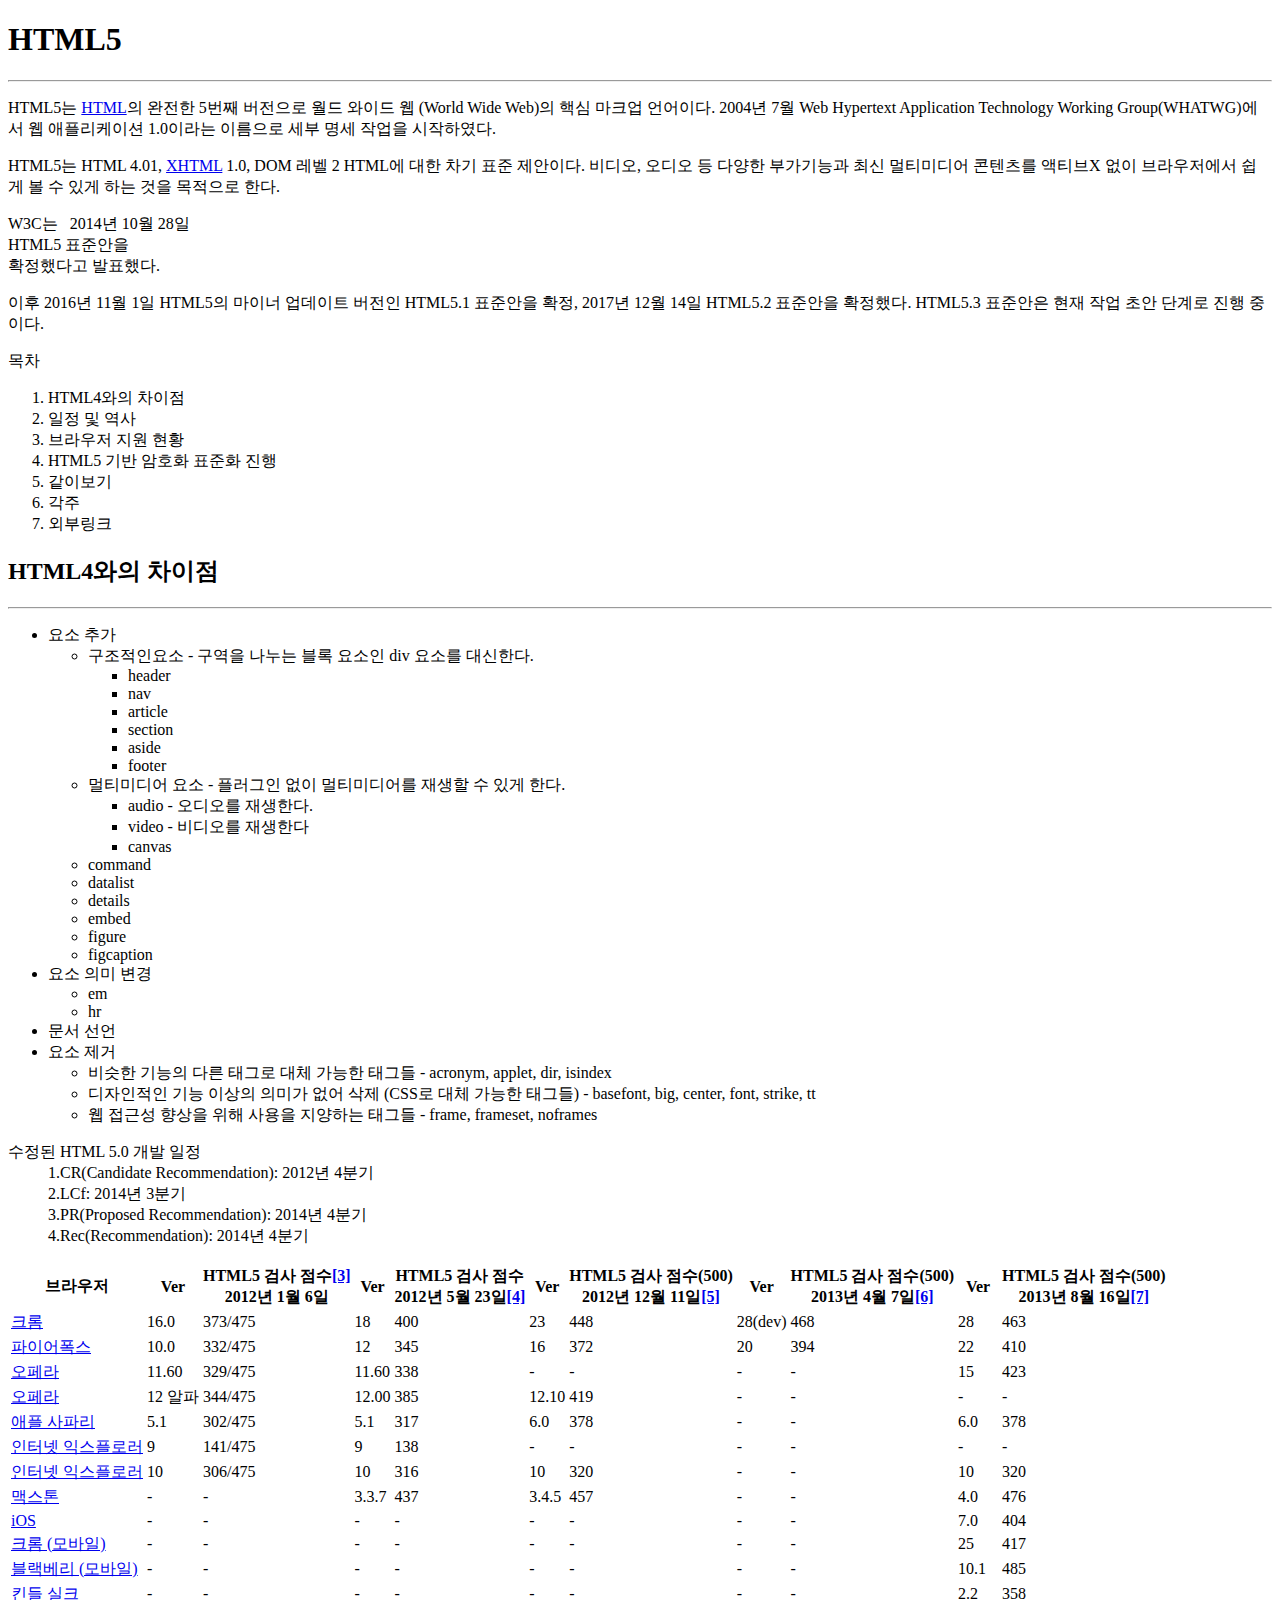
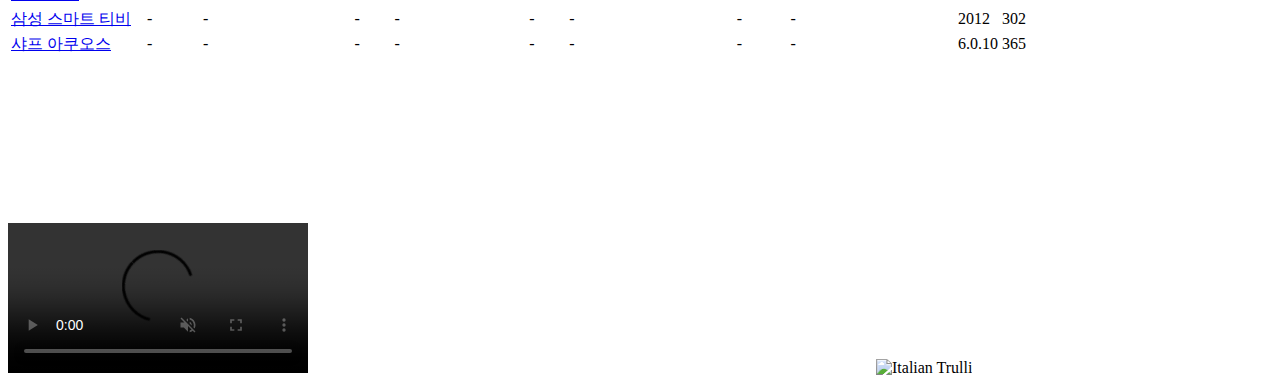
==== index.html @ 2bc71972 "인덱스 파일 추가 2021/" ====
<!DOCTYPE html>
<html lang="en">
  <head>
    <meta charset="UTF-8" />
    <meta name="viewport" content="width=device-width, initial-scale=1.0" />
    <meta http-equiv="X-UA-Compatible" content="ie=edge" />
    <title>Document</title>
  </head>
  <body>
    <h1>HTML5</h1>
    <hr />
    <p>
      HTML5는 <a href="https://ko.wikipedia.org/wiki/HTML">HTML</a>의 완전한
      5번째 버전으로 월드 와이드 웹 (World Wide Web)의 핵심 마크업 언어이다.
      2004년 7월 Web Hypertext Application Technology Working Group(WHATWG)에서
      웹 애플리케이션 1.0이라는 이름으로 세부 명세 작업을 시작하였다.
    </p>
    <p>
      HTML5는 HTML 4.01,
      <a href="https://ko.wikipedia.org/wiki/XHTML" target="_blink">XHTML</a>
      1.0, DOM 레벨 2 HTML에 대한 차기 표준 제안이다. 비디오, 오디오 등 다양한
      부가기능과 최신 멀티미디어 콘텐츠를 액티브X 없이 브라우저에서 쉽게 볼 수
      있게 하는 것을 목적으로 한다.
    </p>
    <p>
      W3C는 &nbsp; 2014년 10월 28일<br />
      HTML5 표준안을<br />
      확정했다고 발표했다.
    </p>
    <p>
      이후 2016년 11월 1일 HTML5의 마이너 업데이트 버전인 HTML5.1 표준안을 확정,
      2017년 12월 14일 HTML5.2 표준안을 확정했다. HTML5.3 표준안은 현재 작업
      초안 단계로 진행 중이다.
    </p>
    <p>목차</p>
    <ol>
      <li>HTML4와의 차이점</li>
      <li>일정 및 역사</li>
      <li>브라우저 지원 현황</li>
      <li>HTML5 기반 암호화 표준화 진행</li>
      <li>같이보기</li>
      <li>각주</li>
      <li>외부링크</li>
    </ol>
    <h2>HTML4와의 차이점</h2>
    <hr />
    <ul>
      <li>
        요소 추가
        <ul>
          <li>
            구조적인요소 - 구역을 나누는 블록 요소인 div 요소를 대신한다.
            <ul>
              <li>header</li>
              <li>nav</li>
              <li>article</li>
              <li>section</li>
              <li>aside</li>
              <li>footer</li>
            </ul>
          </li>
          <li>
            멀티미디어 요소 - 플러그인 없이 멀티미디어를 재생할 수 있게 한다.
            <ul>
              <li>audio - 오디오를 재생한다.</li>
              <li>video - 비디오를 재생한다</li>
              <li>canvas</li>
            </ul>
          </li>
          <li>command</li>
          <li>datalist</li>
          <li>details</li>
          <li>embed</li>
          <li>figure</li>
          <li>figcaption</li>
        </ul>
      </li>
      <li>
        요소 의미 변경
        <ul>
          <li>em</li>
          <li>hr</li>
        </ul>
      </li>
      <li>문서 선언</li>
      <li>
        요소 제거
        <ul>
          <li>
            비슷한 기능의 다른 태그로 대체 가능한 태그들 - acronym, applet, dir,
            isindex
          </li>
          <li>
            디자인적인 기능 이상의 의미가 없어 삭제 (CSS로 대체 가능한 태그들) -
            basefont, big, center, font, strike, tt
          </li>
          <li>
            웹 접근성 향상을 위해 사용을 지양하는 태그들 - frame, frameset,
            noframes
          </li>
        </ul>
      </li>
    </ul>
    <dl>
      <dt>수정된 HTML 5.0 개발 일정</dt>
      <dd>1.CR(Candidate Recommendation): 2012년 4분기</dd>
      <dd>2.LCf: 2014년 3분기</dd>
      <dd>3.PR(Proposed Recommendation): 2014년 4분기</dd>
      <dd>4.Rec(Recommendation): 2014년 4분기</dd>
    </dl>
    <table>
      <thead>
        <tr>
          <th>브라우저</th>
          <th>Ver</th>
          <th>
            HTML5 검사 점수<a
              href="https://ko.wikipedia.org/wiki/HTML5#cite_note-3"
              >[3]</a
            ><br />2012년 1월 6일
          </th>
          <th>Ver</th>
          <th>
            HTML5 검사 점수<br />2012년 5월 23일<a
              href="https://ko.wikipedia.org/wiki/HTML5#cite_note-4"
              >[4]</a
            >
          </th>
          <th>Ver</th>
          <th>
            HTML5 검사 점수(500)<br />2012년 12월 11일<a
              href="https://ko.wikipedia.org/wiki/HTML5#cite_note-5"
              >[5]</a
            >
          </th>
          <th>Ver</th>
          <th>
            HTML5 검사 점수(500)<br />2013년 4월 7일<a
              href="https://ko.wikipedia.org/wiki/HTML5#cite_note-6"
              >[6]</a
            >
          </th>
          <th>Ver</th>
          <th>
            HTML5 검사 점수(500)<br />2013년 8월 16일<a
              href="https://ko.wikipedia.org/wiki/HTML5#cite_note-7"
              >[7]</a
            >
          </th>
        </tr>
      </thead>
      <tbody>
        <tr>
          <td>
            <a
              href="https://ko.wikipedia.org/wiki/%EA%B5%AC%EA%B8%80_%ED%81%AC%EB%A1%AC"
              >크롬</a
            >
          </td>
          <td>16.0</td>
          <td>373/475</td>
          <td>18</td>
          <td>400</td>
          <td>23</td>
          <td>448</td>
          <td>28(dev)</td>
          <td>468</td>
          <td>28</td>
          <td>463</td>
        </tr>
        <tr>
          <td>
            <a
              href="https://ko.wikipedia.org/wiki/%EB%AA%A8%EC%A7%88%EB%9D%BC_%ED%8C%8C%EC%9D%B4%EC%96%B4%ED%8F%AD%EC%8A%A4"
              >파이어폭스</a
            >
          </td>
          <td>10.0</td>
          <td>332/475</td>
          <td>12</td>
          <td>345</td>
          <td>16</td>
          <td>372</td>
          <td>20</td>
          <td>394</td>
          <td>22</td>
          <td>410</td>
        </tr>
        <tr>
          <td>
            <a
              href="https://ko.wikipedia.org/wiki/%EC%98%A4%ED%8E%98%EB%9D%BC_(%EC%9B%B9_%EB%B8%8C%EB%9D%BC%EC%9A%B0%EC%A0%80)"
              >오페라</a
            >
          </td>
          <td>11.60</td>
          <td>329/475</td>
          <td>11.60</td>
          <td>338</td>
          <td>-</td>
          <td>-</td>
          <td>-</td>
          <td>-</td>
          <td>15</td>
          <td>423</td>
        </tr>
        <tr>
          <td>
            <a
              href="https://ko.wikipedia.org/wiki/%EC%98%A4%ED%8E%98%EB%9D%BC_(%EC%9B%B9_%EB%B8%8C%EB%9D%BC%EC%9A%B0%EC%A0%80)"
              >오페라</a
            >
          </td>
          <td>12 알파</td>
          <td>344/475</td>
          <td>12.00</td>
          <td>385</td>
          <td>12.10</td>
          <td>419</td>
          <td>-</td>
          <td>-</td>
          <td>-</td>
          <td>-</td>
        </tr>
        <tr>
          <td>
            <a
              href="https://ko.wikipedia.org/wiki/%EC%95%A0%ED%94%8C_%EC%82%AC%ED%8C%8C%EB%A6%AC"
              >애플 사파리</a
            >
          </td>
          <td>5.1</td>
          <td>302/475</td>
          <td>5.1</td>
          <td>317</td>
          <td>6.0</td>
          <td>378</td>
          <td>-</td>
          <td>-</td>
          <td>6.0</td>
          <td>378</td>
        </tr>
        <tr>
          <td>
            <a
              href="https://ko.wikipedia.org/wiki/%EC%9D%B8%ED%84%B0%EB%84%B7_%EC%9D%B5%EC%8A%A4%ED%94%8C%EB%A1%9C%EB%9F%AC"
              >인터넷 익스플로러</a
            >
          </td>
          <td>9</td>
          <td>141/475</td>
          <td>9</td>
          <td>138</td>
          <td>-</td>
          <td>-</td>
          <td>-</td>
          <td>-</td>
          <td>-</td>
          <td>-</td>
        </tr>
        <tr>
          <td>
            <a
              href="https://ko.wikipedia.org/wiki/%EC%9D%B8%ED%84%B0%EB%84%B7_%EC%9D%B5%EC%8A%A4%ED%94%8C%EB%A1%9C%EB%9F%AC"
              >인터넷 익스플로러</a
            >
          </td>
          <td>10</td>
          <td>306/475</td>
          <td>10</td>
          <td>316</td>
          <td>10</td>
          <td>320</td>
          <td>-</td>
          <td>-</td>
          <td>10</td>
          <td>320</td>
        </tr>
        <tr>
          <td>
            <a href="https://ko.wikipedia.org/wiki/%EB%A7%A5%EC%8A%A4%ED%86%A4"
              >맥스톤</a
            >
          </td>
          <td>-</td>
          <td>-</td>
          <td>3.3.7</td>
          <td>437</td>
          <td>3.4.5</td>
          <td>457</td>
          <td>-</td>
          <td>-</td>
          <td>4.0</td>
          <td>476</td>
        </tr>
        <tr>
          <td><a href="https://ko.wikipedia.org/wiki/IOS">iOS</a></td>
          <td>-</td>
          <td>-</td>
          <td>-</td>
          <td>-</td>
          <td>-</td>
          <td>-</td>
          <td>-</td>
          <td>-</td>
          <td>7.0</td>
          <td>404</td>
        </tr>
        <tr>
          <td>
            <a
              href="https://ko.wikipedia.org/wiki/%EA%B5%AC%EA%B8%80_%ED%81%AC%EB%A1%AC"
              >크롬 (모바일)</a
            >
          </td>
          <td>-</td>
          <td>-</td>
          <td>-</td>
          <td>-</td>
          <td>-</td>
          <td>-</td>
          <td>-</td>
          <td>-</td>
          <td>25</td>
          <td>417</td>
        </tr>
        <tr>
          <td>
            <a
              href="https://ko.wikipedia.org/wiki/%EB%B8%94%EB%9E%99%EB%B2%A0%EB%A6%AC_OS"
              >블랙베리 (모바일)</a
            >
          </td>
          <td>-</td>
          <td>-</td>
          <td>-</td>
          <td>-</td>
          <td>-</td>
          <td>-</td>
          <td>-</td>
          <td>-</td>
          <td>10.1</td>
          <td>485</td>
        </tr>
        <tr>
          <td>
            <a href="https://ko.wikipedia.org/wiki/%ED%82%A8%EB%93%A4"
              >킨들 실크</a
            >
          </td>
          <td>-</td>
          <td>-</td>
          <td>-</td>
          <td>-</td>
          <td>-</td>
          <td>-</td>
          <td>-</td>
          <td>-</td>
          <td>2.2</td>
          <td>358</td>
        </tr>
        <tr>
          <td>
            <a
              href="https://ko.wikipedia.org/w/index.php?title=%EC%82%BC%EC%84%B1_%EC%8A%A4%EB%A7%88%ED%8A%B8_%ED%8B%B0%EB%B9%84&action=edit&redlink=1"
              >삼성 스마트 티비</a
            >
          </td>
          <td>-</td>
          <td>-</td>
          <td>-</td>
          <td>-</td>
          <td>-</td>
          <td>-</td>
          <td>-</td>
          <td>-</td>
          <td>2012</td>
          <td>302</td>
        </tr>
        <tr>
          <td>
            <a
              href="https://ko.wikipedia.org/w/index.php?title=%EC%83%A4%ED%94%84_%EC%95%84%EC%BF%A0%EC%98%A4%EC%8A%A4&action=edit&redlink=1"
              >샤프 아쿠오스</a
            >
          </td>
          <td>-</td>
          <td>-</td>
          <td>-</td>
          <td>-</td>
          <td>-</td>
          <td>-</td>
          <td>-</td>
          <td>-</td>
          <td>6.0.10</td>
          <td>365</td>
        </tr>
      </tbody>
    </table>
    <video controls autoplay muted loop>
      <source
        src="https://www.w3schools.com/html/mov_bbb.mp4"
        type="video/mp4"
      />
    </video>
    <iframe
      width="560"
      height="315"
      src="https://www.youtube.com/embed/u85YnP_-yCg?autoplay=1&mute=1"
      title="YouTube video player"
      frameborder="0"
      allow="accelerometer; autoplay; clipboard-write; encrypted-media; gyroscope; picture-in-picture"
      allowfullscreen
    ></iframe>
    <img
      src="https://www.w3schools.com/html/pic_trulli.jpg"
      alt="Italian Trulli"
    />
  </body>
</html>
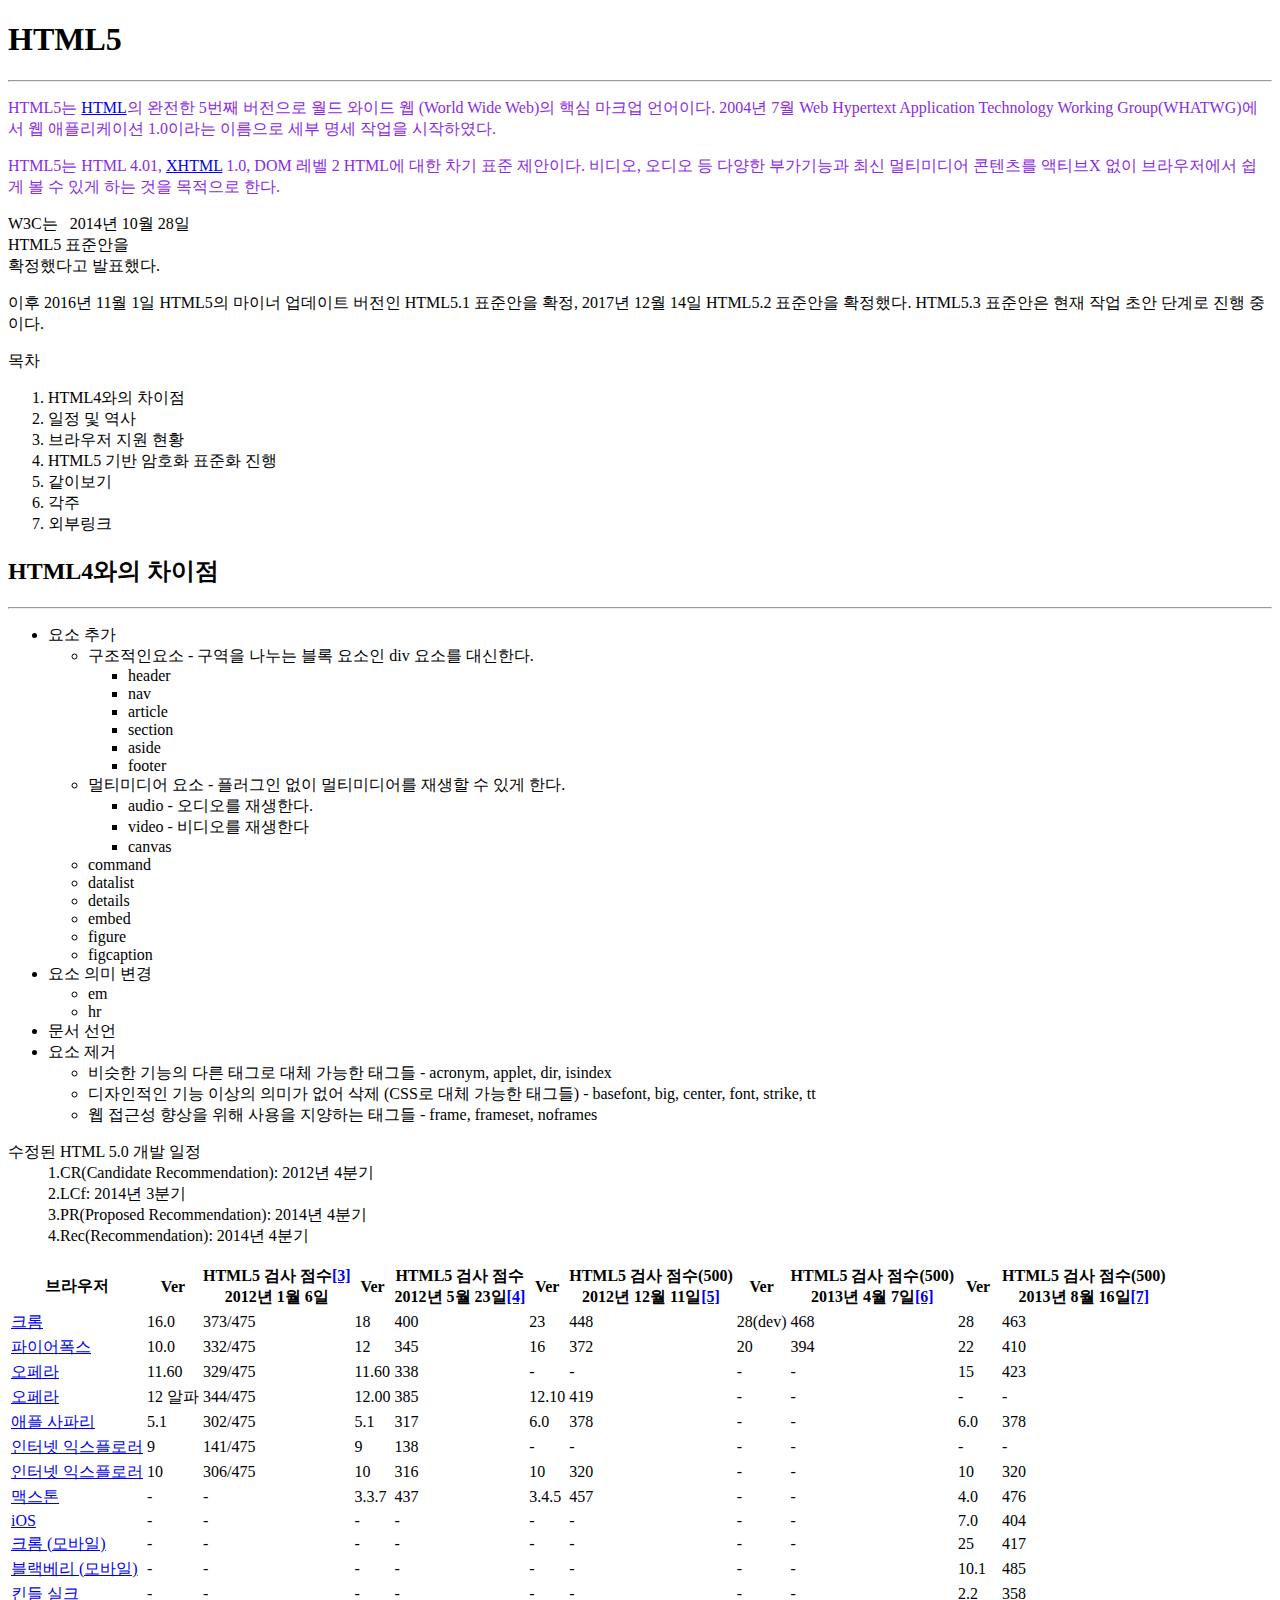
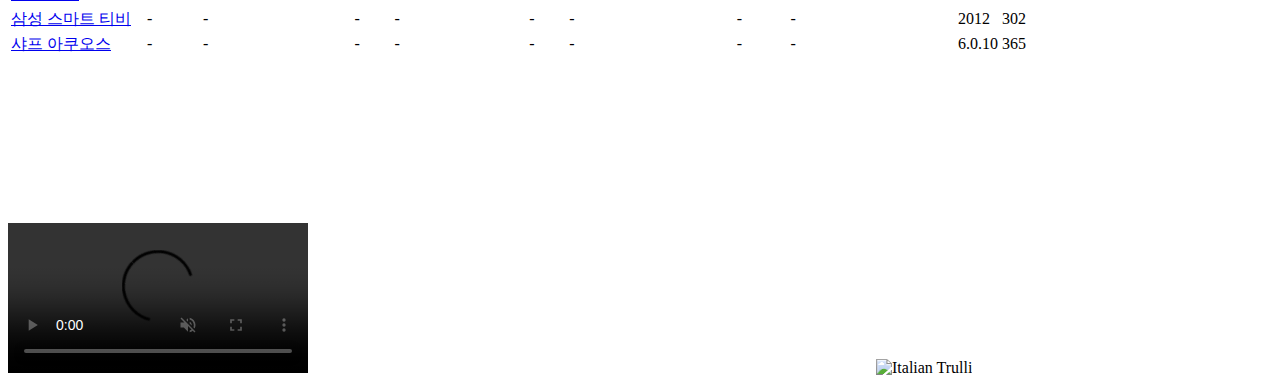
==== commit ca9b2759: "수업내용 추가" ====
--- a/index.html
+++ b/index.html
@@ -5,17 +5,34 @@
     <meta name="viewport" content="width=device-width, initial-scale=1.0" />
     <meta http-equiv="X-UA-Compatible" content="ie=edge" />
     <title>Document</title>
+    <style>
+      #heading {
+        font-size: 20px;
+        color: red;
+      }
+      #paragraph {
+        color: blueviolet;
+      }
+
+      #text {
+        color: green;
+      }
+
+      #type-text {
+        text-decoration: underline;
+      }
+    </style>
   </head>
   <body>
-    <h1>HTML5</h1>
+    <h1 id="heading ">HTML5</h1>
     <hr />
-    <p>
+    <p id="paragraph" class="text type-text">
       HTML5는 <a href="https://ko.wikipedia.org/wiki/HTML">HTML</a>의 완전한
       5번째 버전으로 월드 와이드 웹 (World Wide Web)의 핵심 마크업 언어이다.
       2004년 7월 Web Hypertext Application Technology Working Group(WHATWG)에서
       웹 애플리케이션 1.0이라는 이름으로 세부 명세 작업을 시작하였다.
     </p>
-    <p>
+    <p id="paragraph" class="text type-text">
       HTML5는 HTML 4.01,
       <a href="https://ko.wikipedia.org/wiki/XHTML" target="_blink">XHTML</a>
       1.0, DOM 레벨 2 HTML에 대한 차기 표준 제안이다. 비디오, 오디오 등 다양한
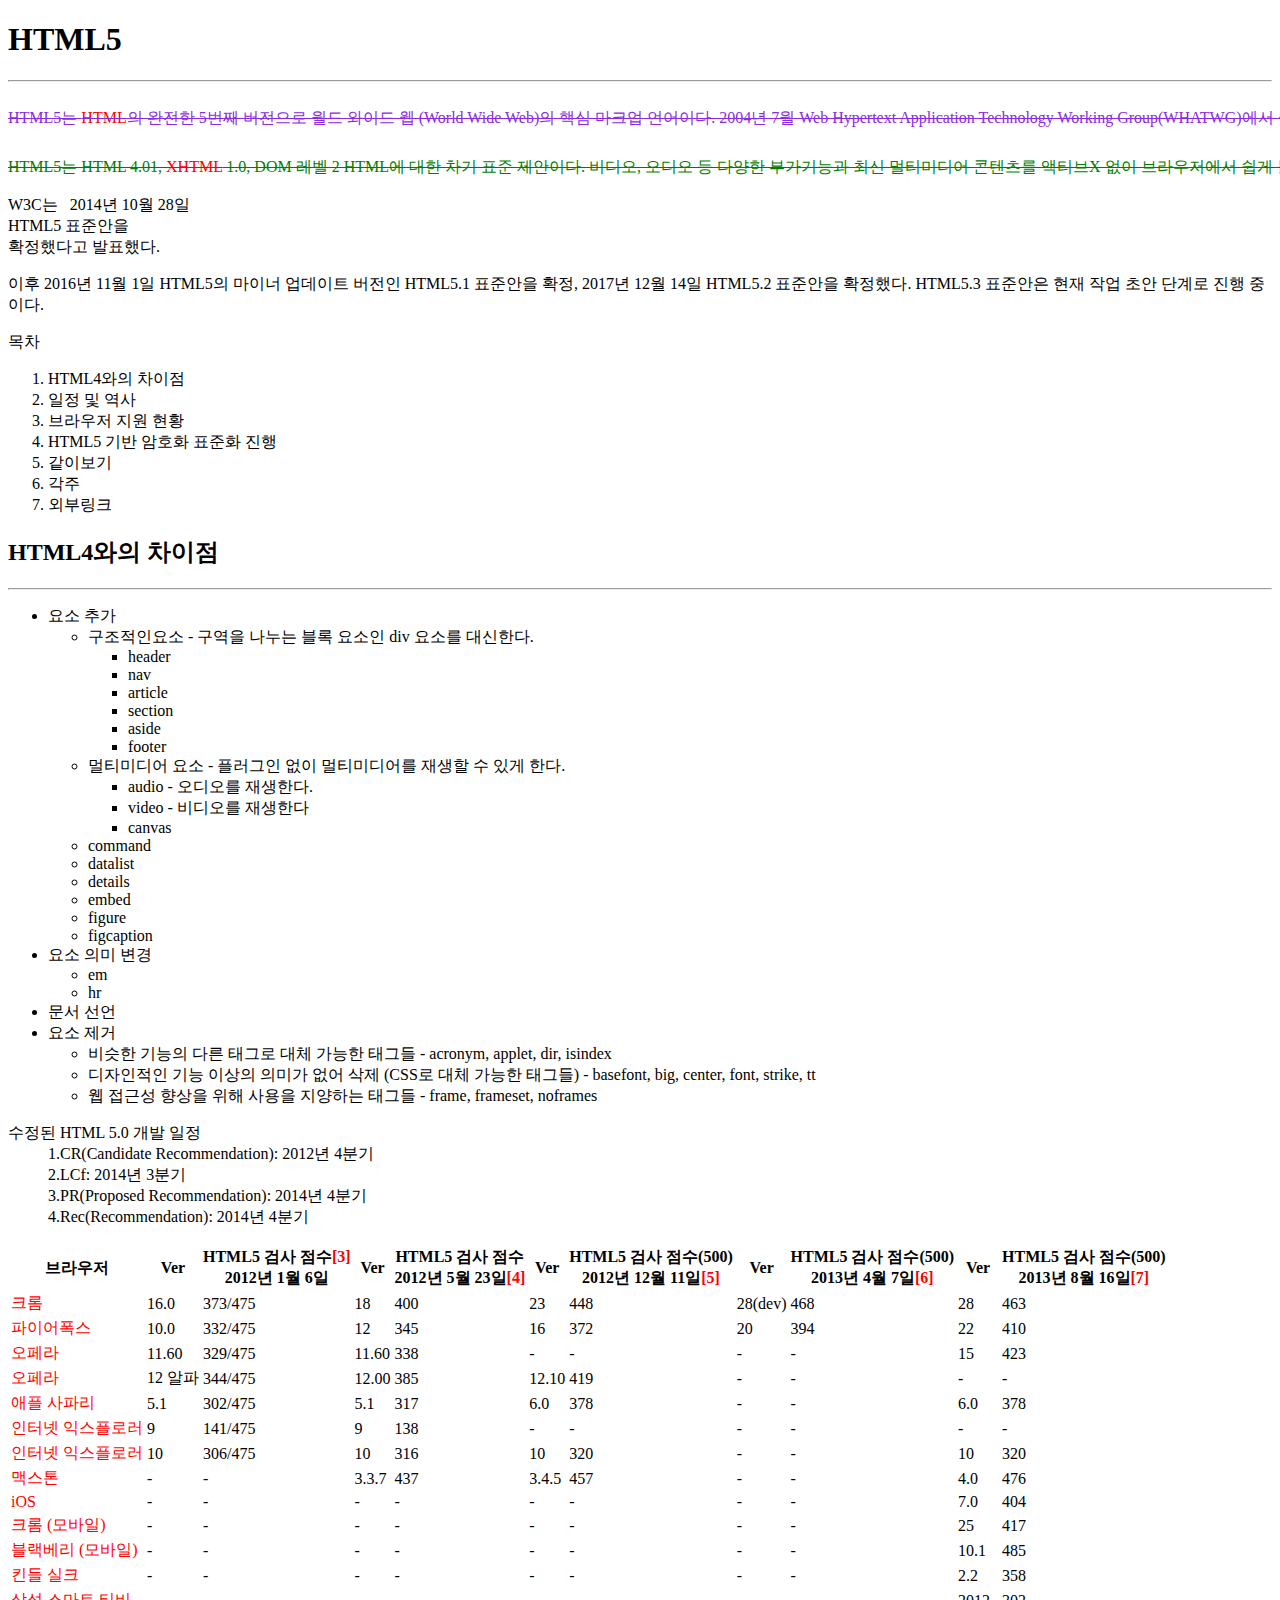
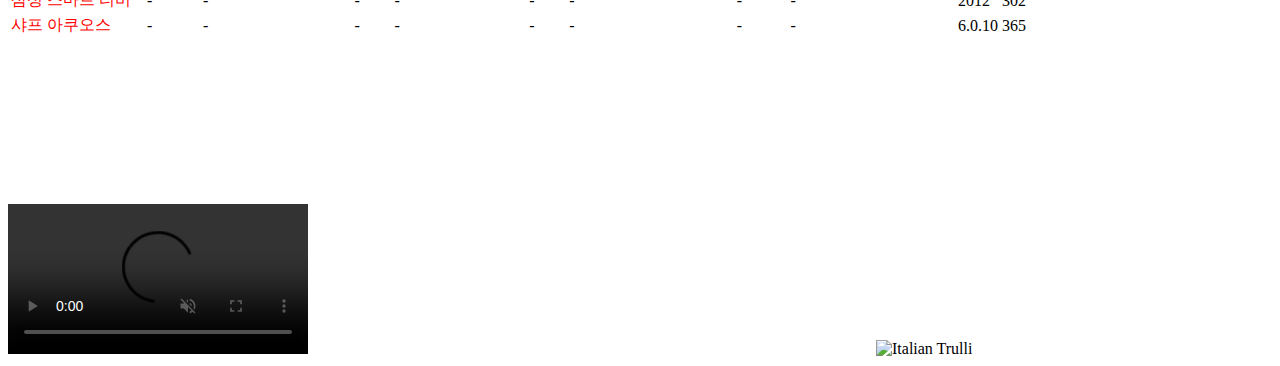
==== commit 2e6a058e: "CSS Update" ====
--- a/index.html
+++ b/index.html
@@ -7,32 +7,57 @@
     <title>Document</title>
     <style>
       #heading {
-        font-size: 20px;
+        text-align: right;
         color: red;
       }
       #paragraph {
         color: blueviolet;
+        text-align: center;
       }
 
-      #text {
+      .text {
         color: green;
+        text-decoration: underline;
       }
 
-      #type-text {
+      .type-text {
+        text-decoration: line-through;
+        white-space: nowrap;
+      }
+      a {
+        text-decoration: none;
+      }
+      .line1 {
+        line-height: 40px;
+      }
+      .line2 {
+        line-height: 1.6; /* 배수의 형태 */
+      }
+      a:link {
+        color: red;
+      }
+      a:visited {
+        color: greenyellow;
+      }
+      a:hover {
+        color: hotpink;
         text-decoration: underline;
+      }
+      a:active {
+        color: blue;
       }
     </style>
   </head>
   <body>
     <h1 id="heading ">HTML5</h1>
     <hr />
-    <p id="paragraph" class="text type-text">
+    <p id="paragraph" class="text type-text line1">
       HTML5는 <a href="https://ko.wikipedia.org/wiki/HTML">HTML</a>의 완전한
       5번째 버전으로 월드 와이드 웹 (World Wide Web)의 핵심 마크업 언어이다.
       2004년 7월 Web Hypertext Application Technology Working Group(WHATWG)에서
       웹 애플리케이션 1.0이라는 이름으로 세부 명세 작업을 시작하였다.
     </p>
-    <p id="paragraph" class="text type-text">
+    <p class="text type-text line2">
       HTML5는 HTML 4.01,
       <a href="https://ko.wikipedia.org/wiki/XHTML" target="_blink">XHTML</a>
       1.0, DOM 레벨 2 HTML에 대한 차기 표준 제안이다. 비디오, 오디오 등 다양한
